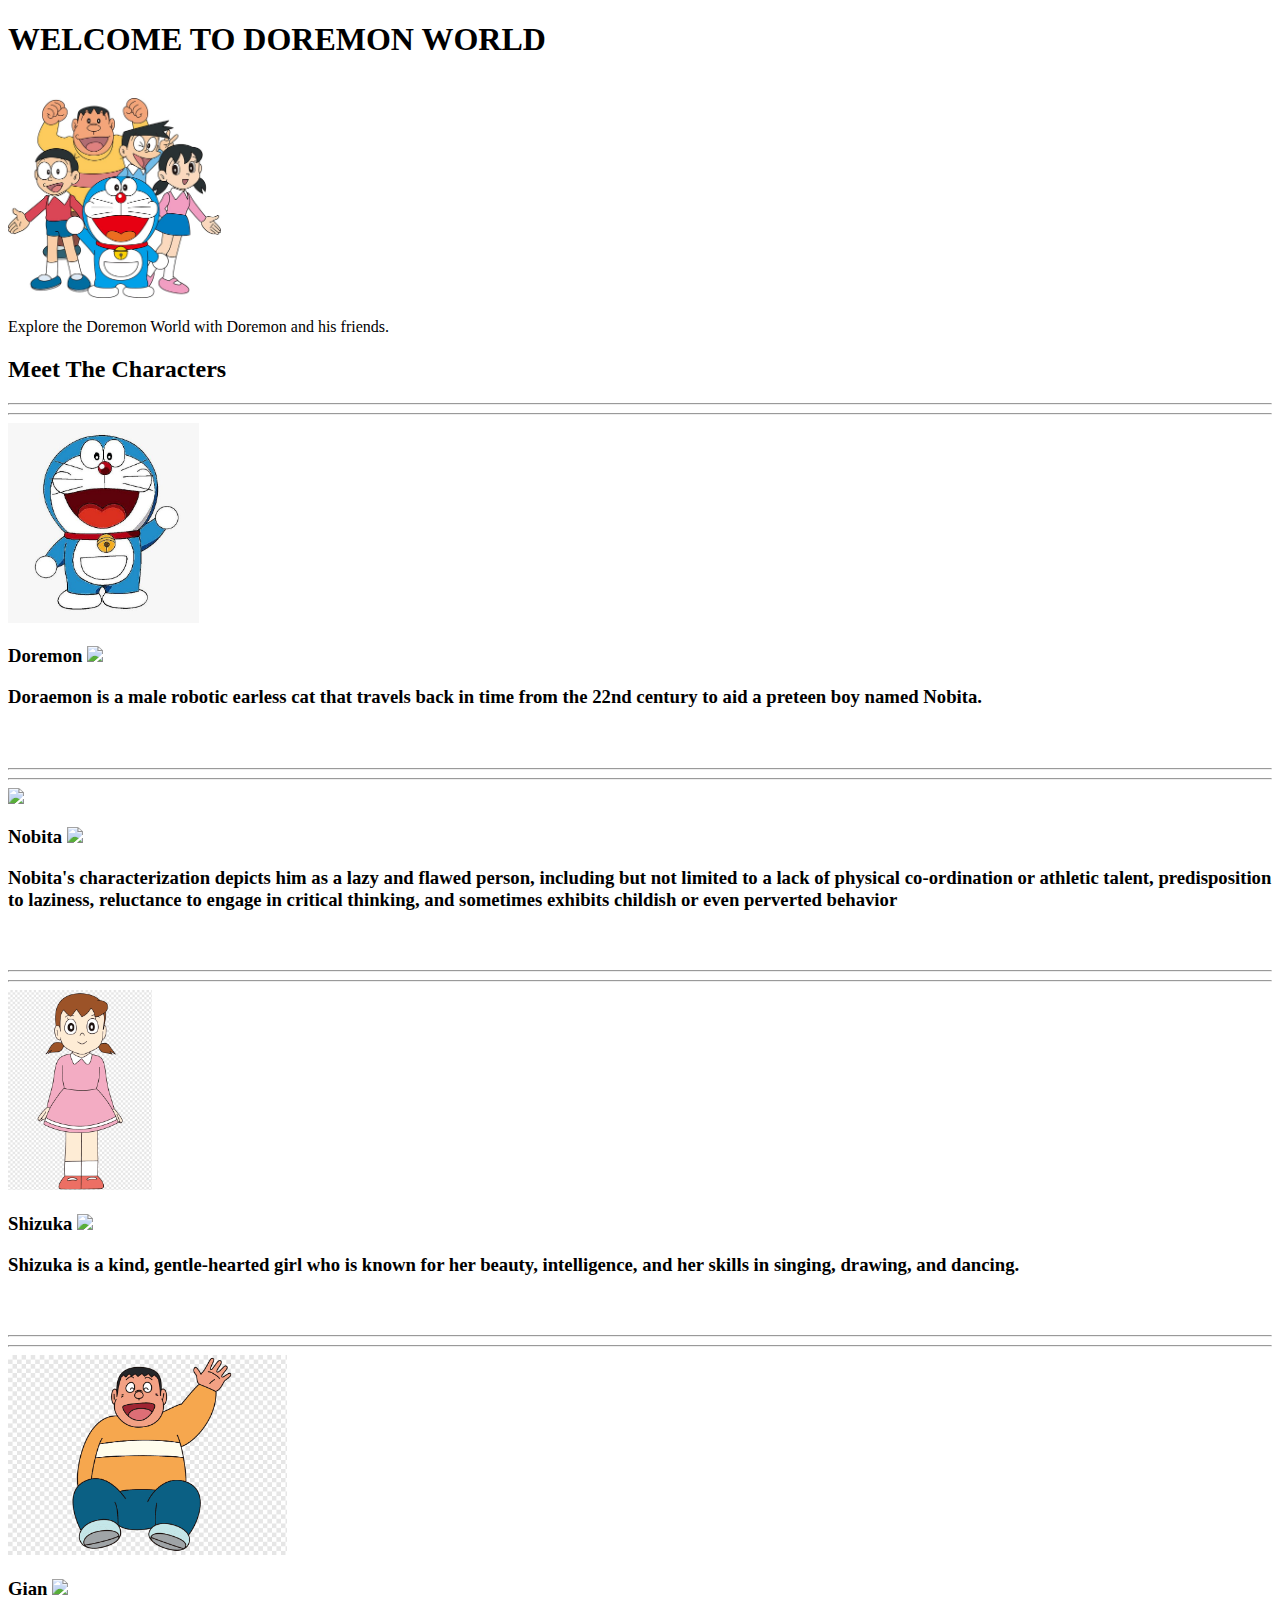
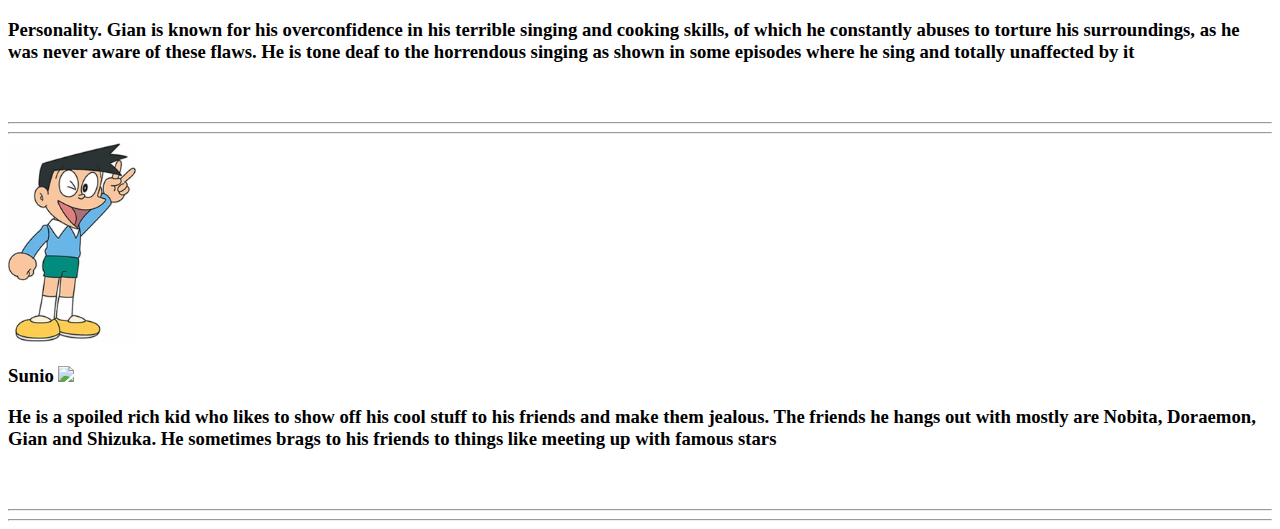
==== Index.html @ fe679262 "Home page Added" ====
<!DOCTYPE html>
<html >
<head>
    
    <title>Doremon world</title>
</head>
<body>
    <div>
   
    <h1>WELCOME TO DOREMON WORLD</h1><br>

   <img src="./characters/main.jpg" height="200">
   <p>
    Explore the Doremon World with Doremon and his friends.
   </p>
</div>


<h2> Meet The Characters</h2>
<hr/> <hr/>

<div>
    <img src="./characters/doremon.jpg" height="200">
    <h3> Doremon
        <a href="Doremon.html">
            <img src="info.jpg" height="50">
        </a>
    <p>   Doraemon is a male robotic earless cat that travels back in time from the 22nd century to aid a preteen boy named Nobita.</p><br>

</p>
    </h3>
</div>

<hr/> <hr/>

<div>
    <img src="./characters/Nobita.jpg" height="200">
    <h3> Nobita
        <a href="Nobita.html">
            <img src="info.jpg" height="50">
        </a>
    <p>   Nobita's characterization depicts him as a lazy and flawed person, including but not limited to a lack of physical co-ordination or athletic talent, predisposition to laziness, reluctance to engage in critical thinking, and sometimes exhibits childish or even perverted behavior</p><br>

</p>
    </h3>
</div>

<hr/> <hr/>

<div>
    <img src="./characters/shijuka.jpg" height="200">
    <h3> Shizuka
        <a href="ashizuka.html">
            <img src="info.jpg" height="50">
        </a>
    <p> Shizuka is a kind, gentle-hearted girl who is known for her beauty, intelligence, and her skills in singing, drawing, and dancing.</p><br>

</p>
    </h3>
</div>

<hr/> <hr/>

<div>
    <img src="./characters/jiyan.jpg" height="200">
    <h3> Gian
        <a href="Gian.html">
            <img src="info.jpg" height="50">
        </a>
    <p> Personality. Gian is known for his overconfidence in his terrible singing and cooking skills, of which he constantly abuses to torture his surroundings, as he was never aware of these flaws. He is tone deaf to the horrendous singing as shown in some episodes where he sing and totally unaffected by it</p><br>

    </h3>
</div>

<hr/> <hr/>

<div>
    <img src="./characters/sunio.jpg" height="200">
    <h3> Sunio
        <a href="Sunio.html">
            <img src="info.jpg" height="50">
        </a>
    <p> He is a spoiled rich kid who likes to show off his cool stuff to his friends and make them jealous. The friends he hangs out with mostly are Nobita, Doraemon, Gian and Shizuka. He sometimes brags to his friends to things like meeting up with famous stars</p><br>

    </h3>
</div>

<hr/> <hr/>


</body>

</html>
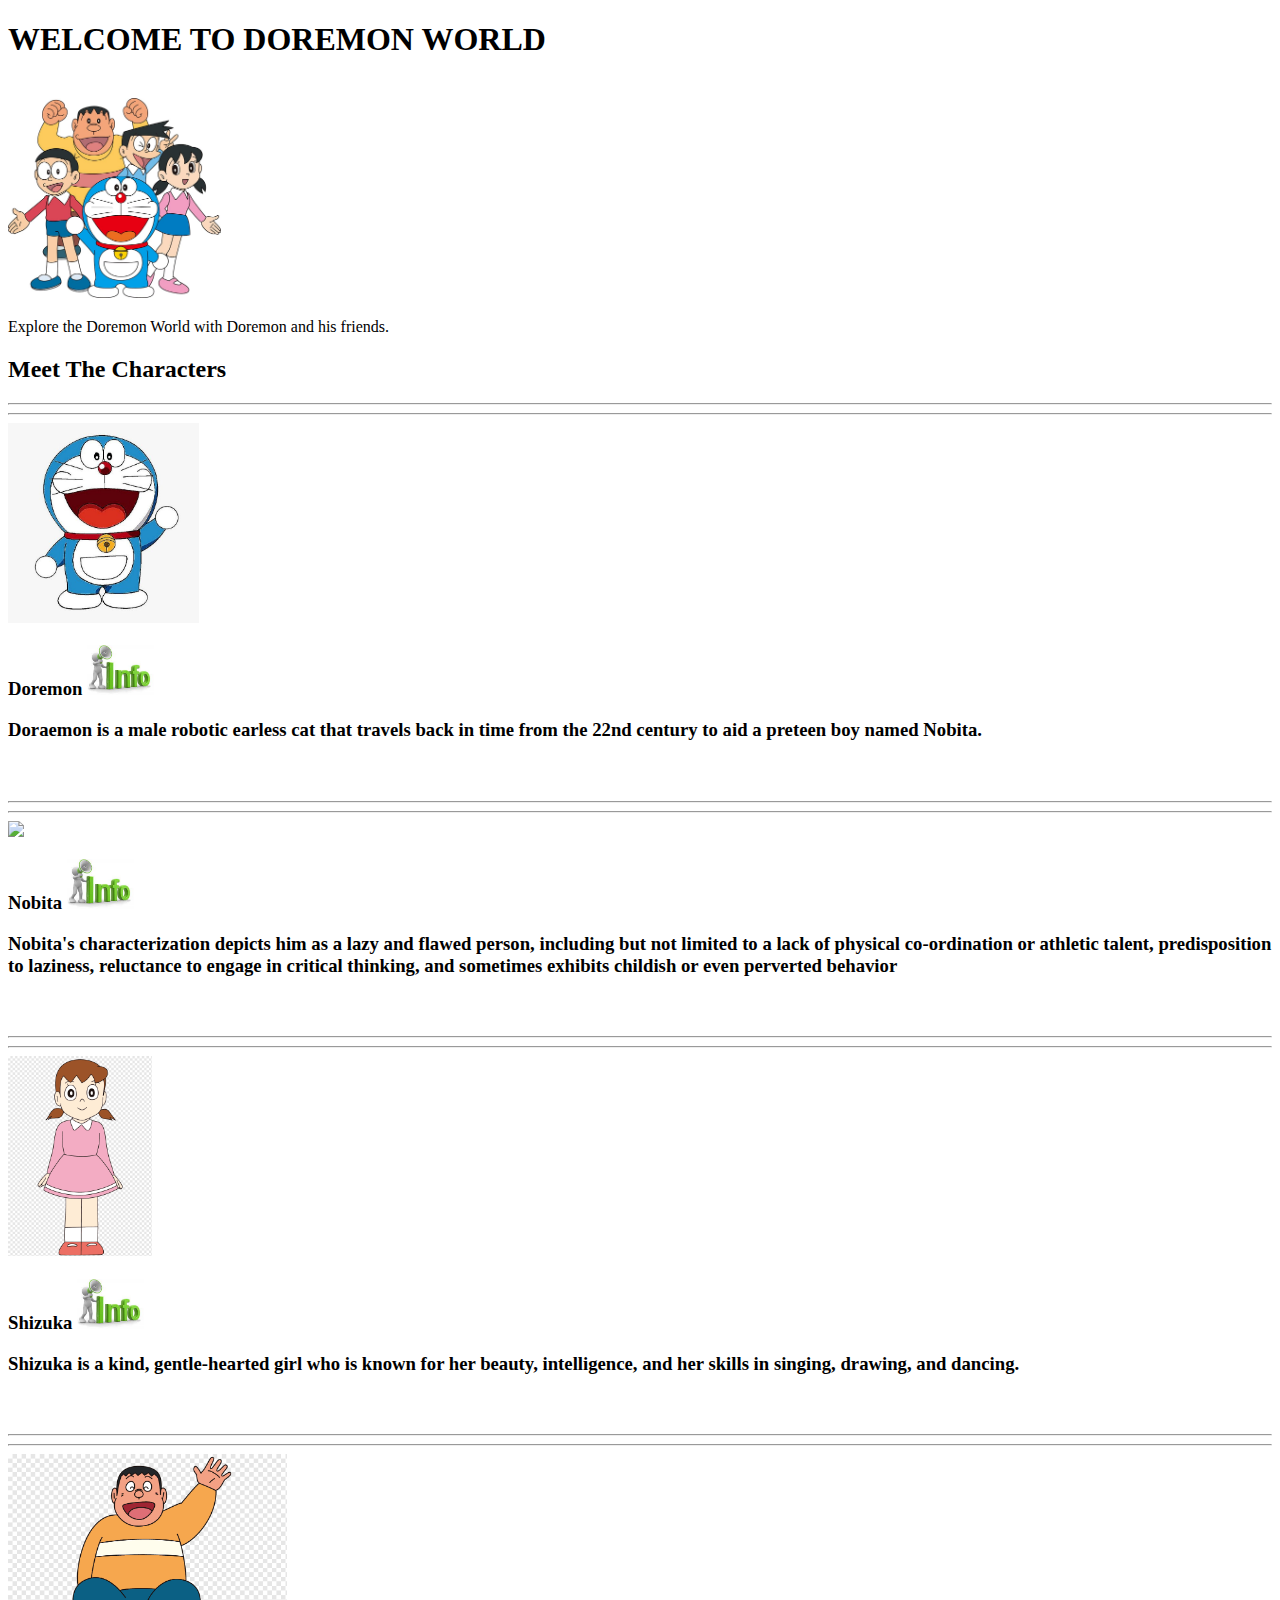
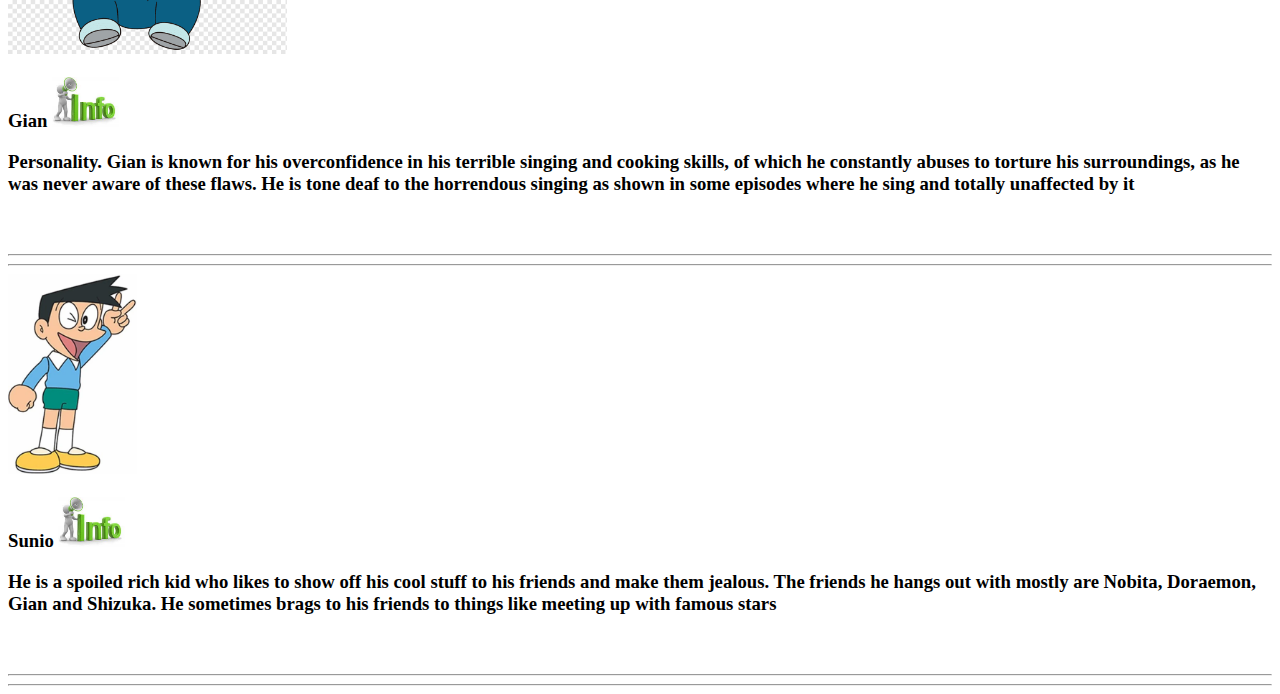
==== commit 3ff5011a: "shizuka page updated" ====
--- a/Index.html
+++ b/Index.html
@@ -50,7 +50,7 @@
 <div>
     <img src="./characters/shijuka.jpg" height="200">
     <h3> Shizuka
-        <a href="ashizuka.html">
+        <a href="shizuka.html">
             <img src="info.jpg" height="50">
         </a>
     <p> Shizuka is a kind, gentle-hearted girl who is known for her beauty, intelligence, and her skills in singing, drawing, and dancing.</p><br>
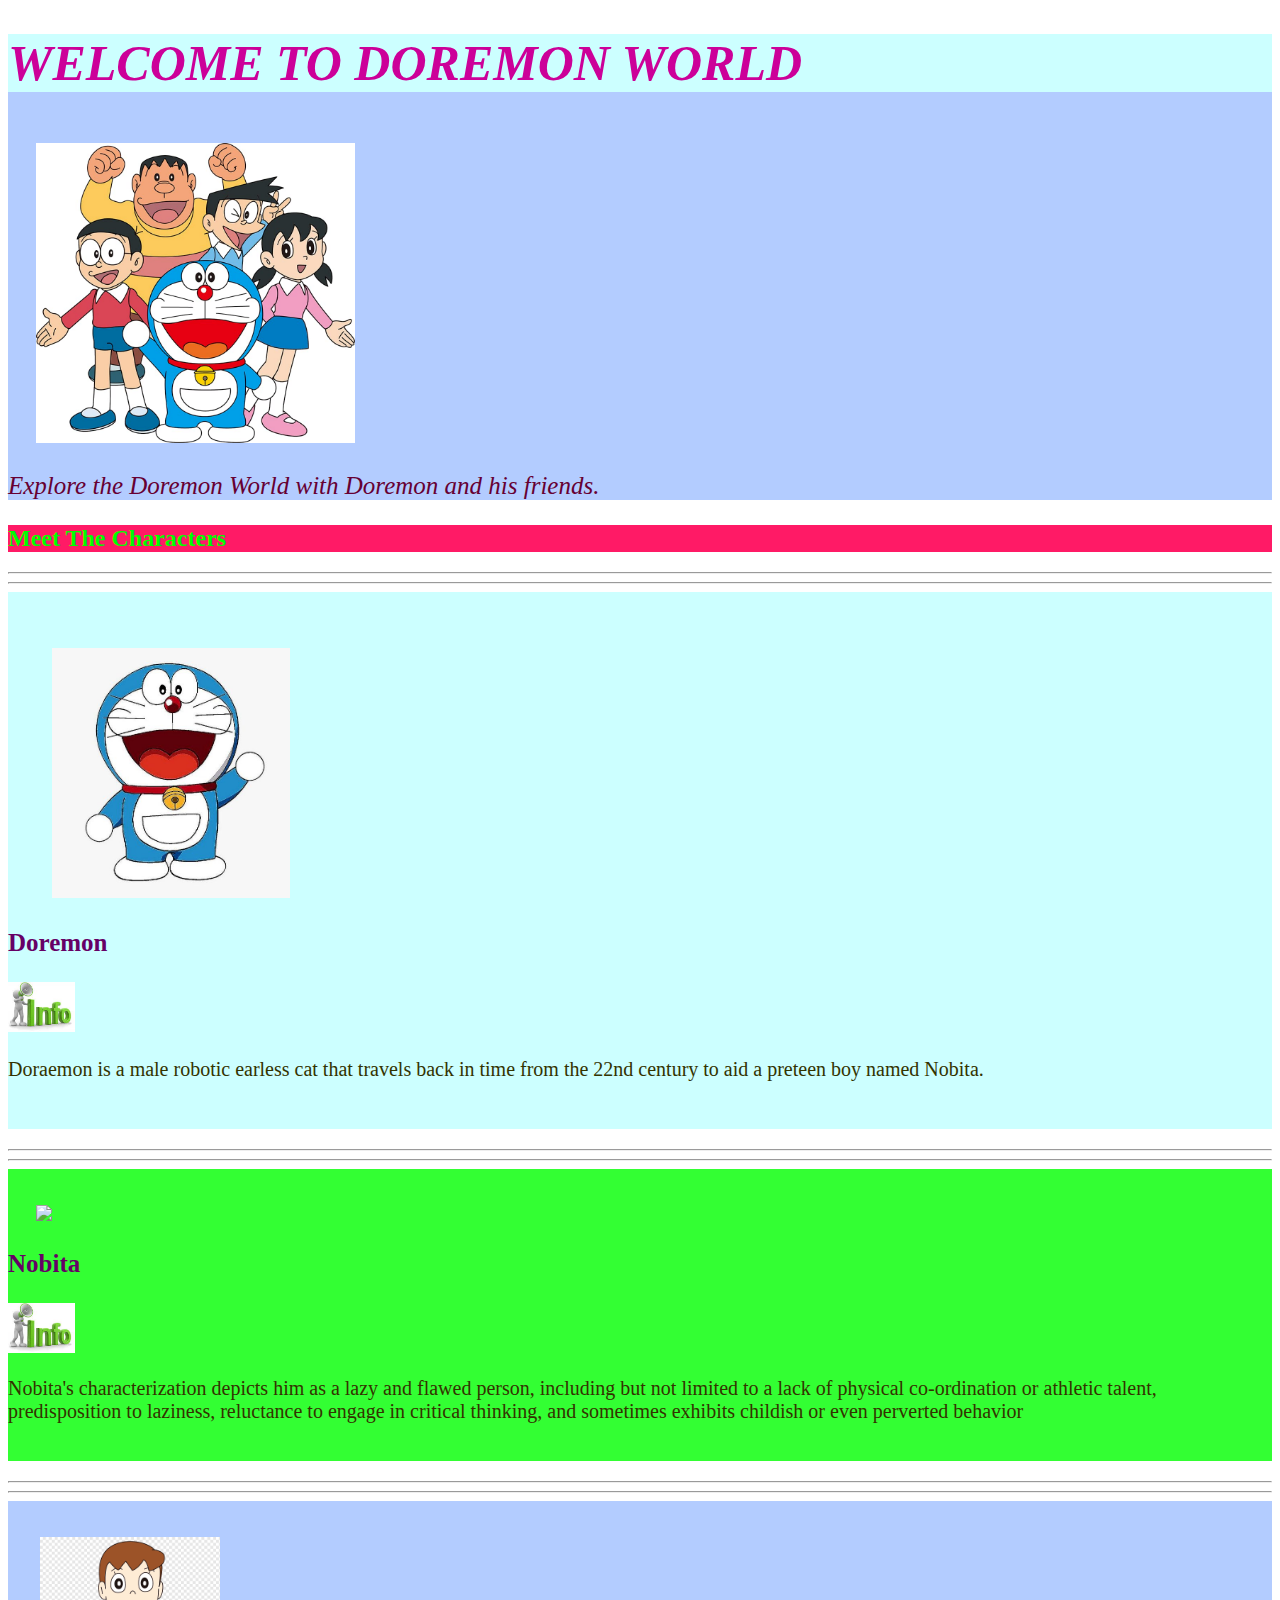
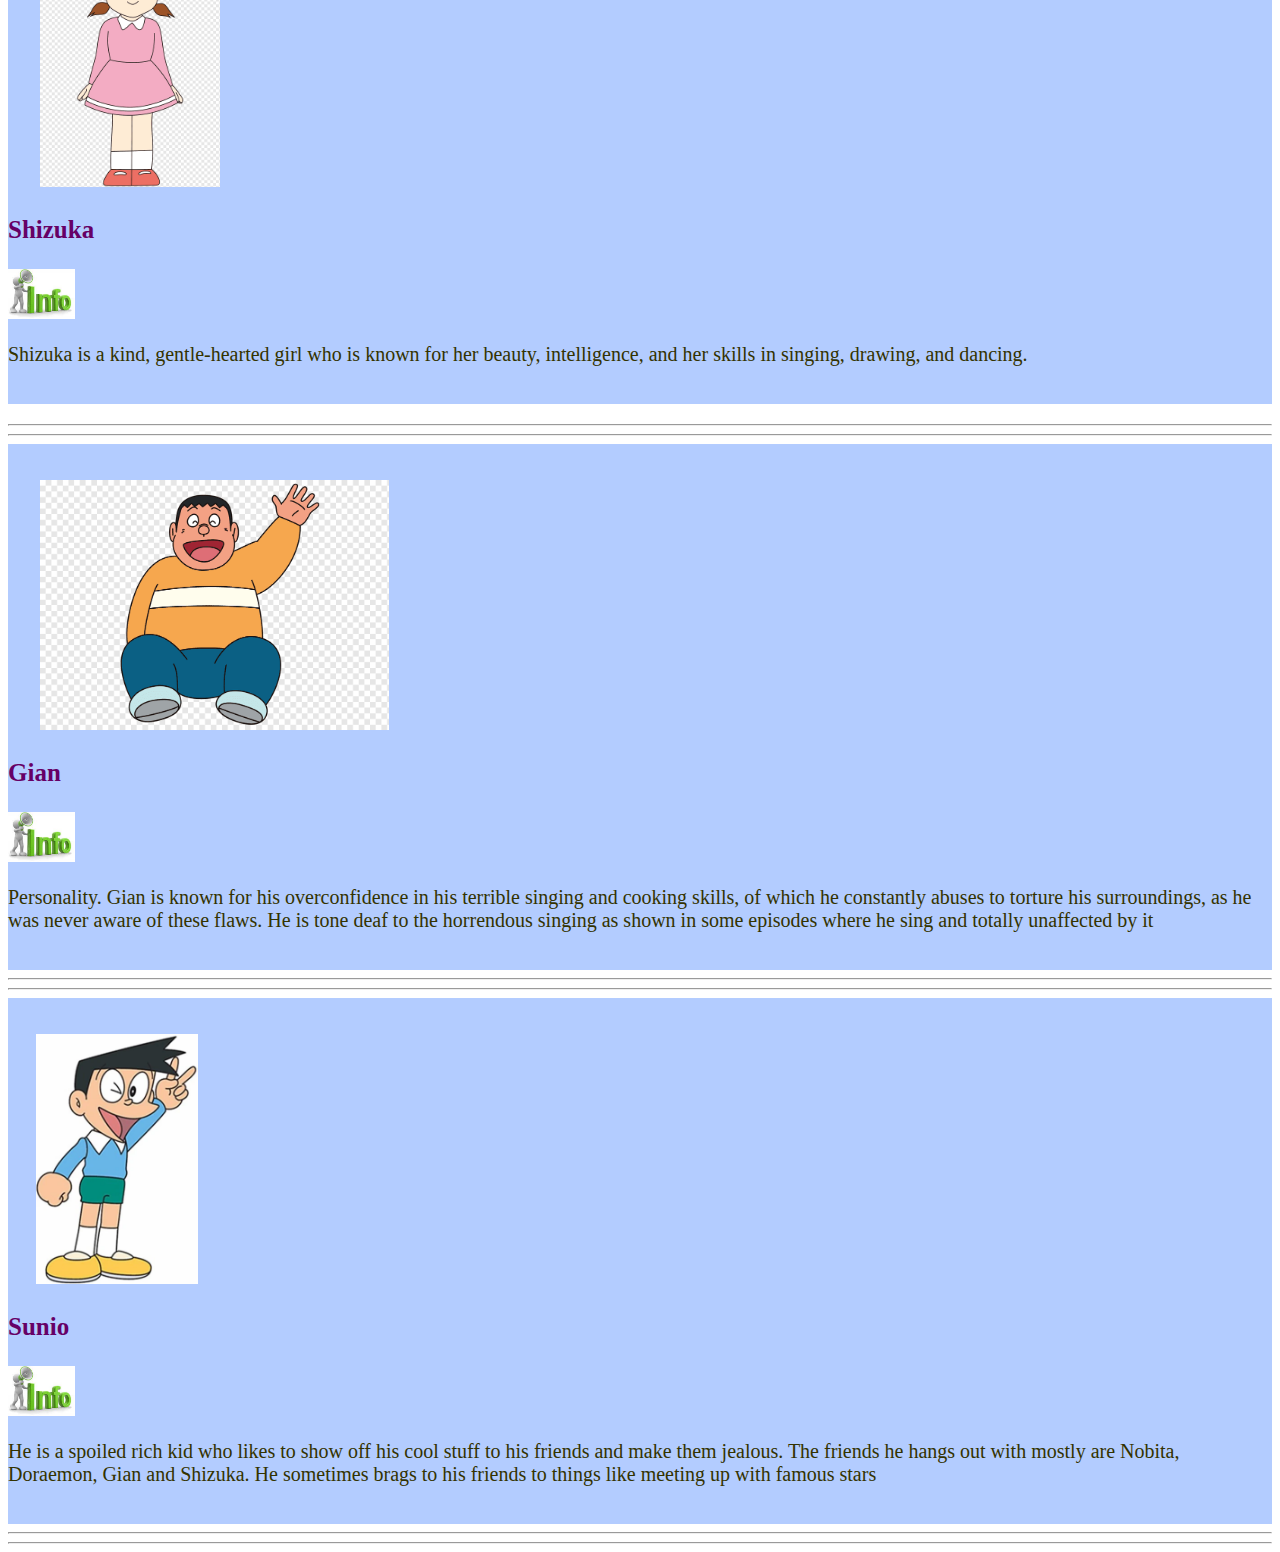
==== commit 87b31d05: "css file added" ====
--- a/Index.html
+++ b/Index.html
@@ -3,15 +3,63 @@
 <head>
     
     <title>Doremon world</title>
+   
+
+    <style>
+
+        .text
+        {
+            background-color: #ccffff;
+            font-size: 25px;
+
+        }
+        #identity
+        {
+            background-color: #33ff33;
+        }
+
+        h1
+        {
+            color: #333300;
+
+        }
+
+        h2
+        {
+            color: #00ff00;
+            background-color: #ff1a66;
+
+        }
+
+        h3
+        {
+            color: #660066;
+            font-size: 25px;
+
+        }
+
+        div
+        {
+            background-color: #b3ccff;
+
+        }
+
+        p
+        {
+            color:#333300;
+            font-size: 20px;
+            
+        }
+    </style>
 </head>
 <body>
     <div>
    
-    <h1>WELCOME TO DOREMON WORLD</h1><br>
+   <i> <h1 style="color :#cc0099; font-size:50px; background-color: #ccffff ">WELCOME TO DOREMON WORLD</h1></i><br>
 
-   <img src="./characters/main.jpg" height="200">
-   <p>
-    Explore the Doremon World with Doremon and his friends.
+   &nbsp;&nbsp;&nbsp;&nbsp;&nbsp;&nbsp;&nbsp;<img src="./characters/main.jpg" height="300">
+   <p style=" font-size:25px; color:#660033">
+   <i> Explore the Doremon World with Doremon and his friends.</i> 
    </p>
 </div>
 
@@ -19,70 +67,71 @@
 <h2> Meet The Characters</h2>
 <hr/> <hr/>
 
-<div>
-    <img src="./characters/doremon.jpg" height="200">
-    <h3> Doremon
+<div class="text"> <br><br>
+    &nbsp;&nbsp;&nbsp;&nbsp;&nbsp;&nbsp;&nbsp;<img src="./characters/doremon.jpg" height="250">
+        <h3> Doremon </h3>
         <a href="Doremon.html">
             <img src="info.jpg" height="50">
         </a>
-    <p>   Doraemon is a male robotic earless cat that travels back in time from the 22nd century to aid a preteen boy named Nobita.</p><br>
+    <p>   
+        Doraemon is a male robotic earless cat that travels back in time from the 22nd century to aid a preteen boy named Nobita.</p><br>
 
 </p>
-    </h3>
+    
 </div>
 
 <hr/> <hr/>
 
-<div>
-    <img src="./characters/Nobita.jpg" height="200">
-    <h3> Nobita
+<div id="identity"> <br><br>
+    &nbsp;&nbsp;&nbsp;&nbsp;&nbsp;&nbsp;&nbsp;<img src="./characters/Nobita.jpg" height="250">
+    <h3> Nobita   </h3>
         <a href="Nobita.html">
             <img src="info.jpg" height="50">
         </a>
     <p>   Nobita's characterization depicts him as a lazy and flawed person, including but not limited to a lack of physical co-ordination or athletic talent, predisposition to laziness, reluctance to engage in critical thinking, and sometimes exhibits childish or even perverted behavior</p><br>
 
 </p>
-    </h3>
+  
 </div>
 
 <hr/> <hr/>
 
-<div>
-    <img src="./characters/shijuka.jpg" height="200">
-    <h3> Shizuka
+<div> <br><br>
+    &nbsp;&nbsp;&nbsp;&nbsp;&nbsp;&nbsp;&nbsp; <img src="./characters/shijuka.jpg" height="250">
+    <h3> Shizuka   </h3>
         <a href="shizuka.html">
             <img src="info.jpg" height="50">
         </a>
     <p> Shizuka is a kind, gentle-hearted girl who is known for her beauty, intelligence, and her skills in singing, drawing, and dancing.</p><br>
 
 </p>
-    </h3>
+  
 </div>
 
 <hr/> <hr/>
 
-<div>
-    <img src="./characters/jiyan.jpg" height="200">
-    <h3> Gian
+<div > <br><br>
+    &nbsp;&nbsp;&nbsp;&nbsp;&nbsp;&nbsp;&nbsp; <img src="./characters/jiyan.jpg" height="250">
+    <h3> Gian     </h3>
         <a href="Gian.html">
             <img src="info.jpg" height="50">
         </a>
     <p> Personality. Gian is known for his overconfidence in his terrible singing and cooking skills, of which he constantly abuses to torture his surroundings, as he was never aware of these flaws. He is tone deaf to the horrendous singing as shown in some episodes where he sing and totally unaffected by it</p><br>
 
-    </h3>
+
 </div>
 
 <hr/> <hr/>
 
-<div>
-    <img src="./characters/sunio.jpg" height="200">
-    <h3> Sunio
+<div> <br><br>
+    &nbsp;&nbsp;&nbsp;&nbsp;&nbsp;&nbsp;&nbsp;<img src="./characters/sunio.jpg" height="250">
+    <h3> Sunio   </h3>
         <a href="Sunio.html">
             <img src="info.jpg" height="50">
         </a>
     <p> He is a spoiled rich kid who likes to show off his cool stuff to his friends and make them jealous. The friends he hangs out with mostly are Nobita, Doraemon, Gian and Shizuka. He sometimes brags to his friends to things like meeting up with famous stars</p><br>
 
-    </h3>
+   
 </div>
 
 <hr/> <hr/>
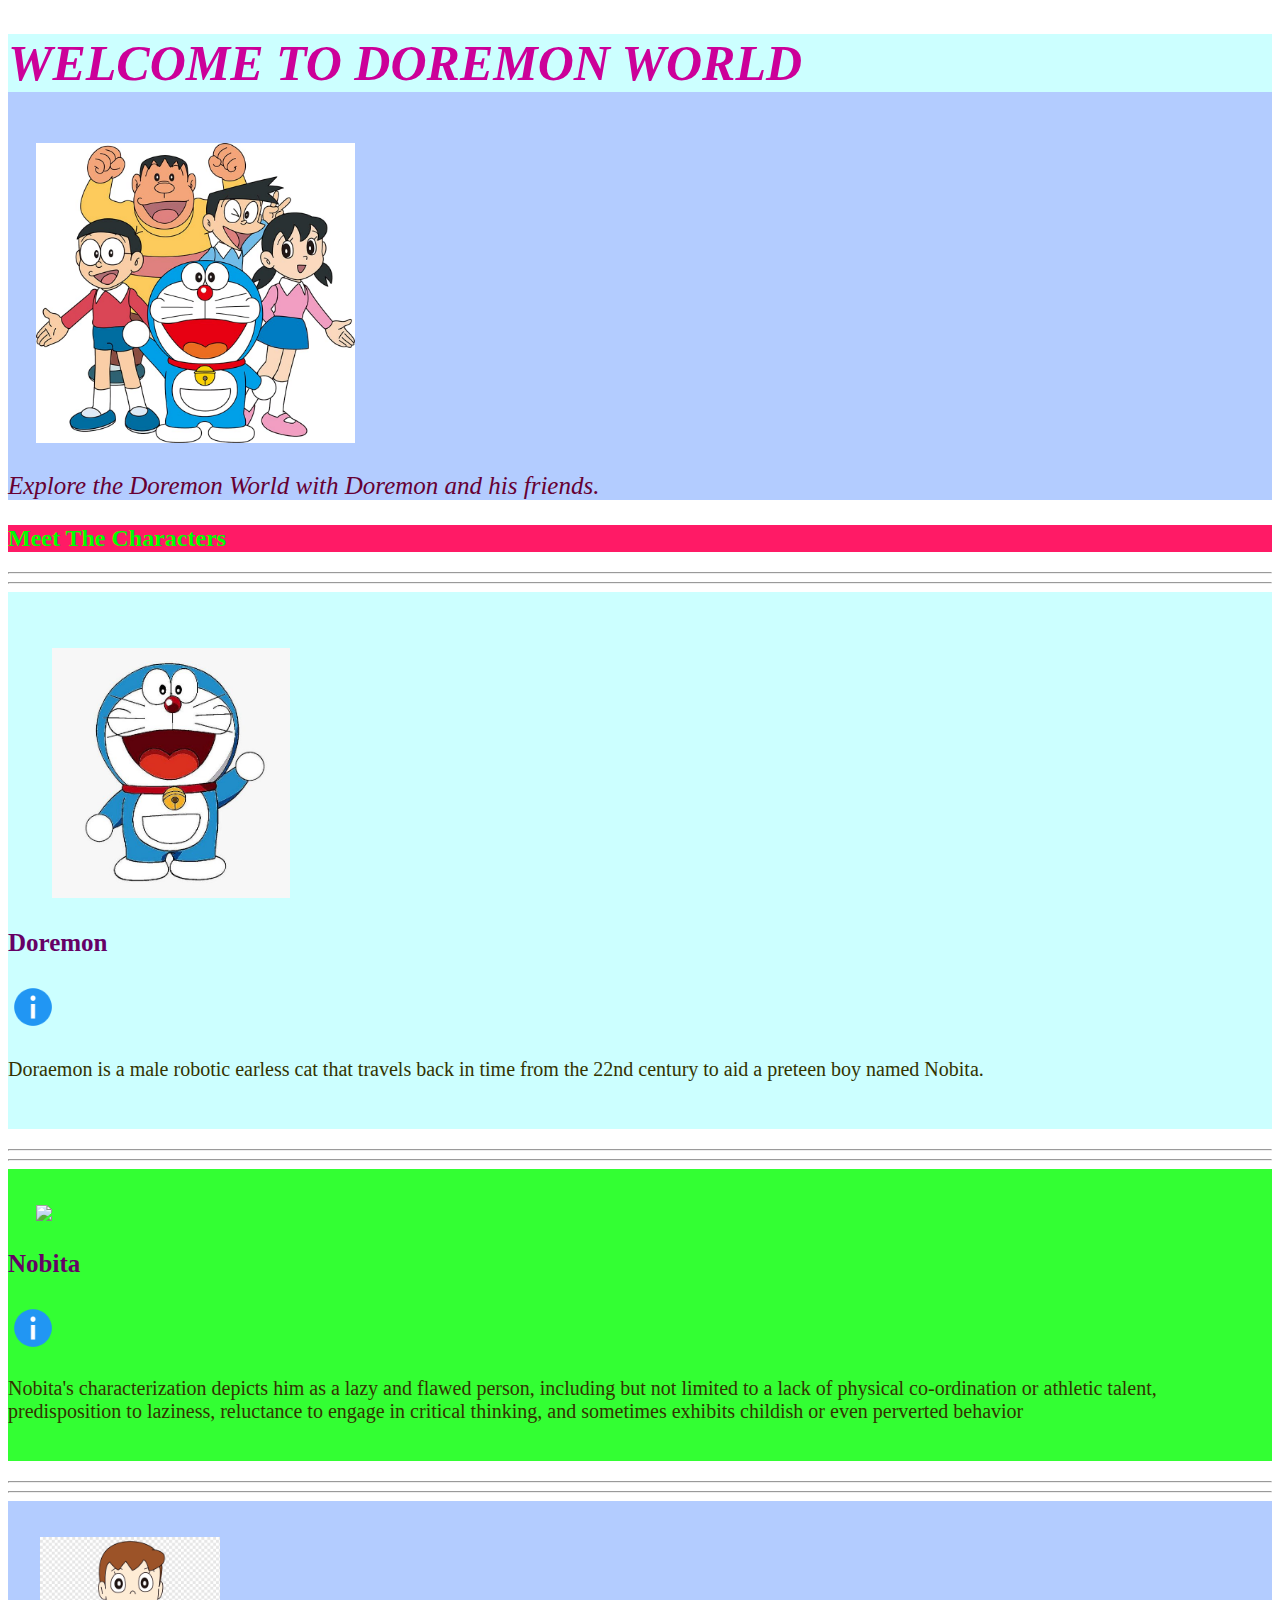
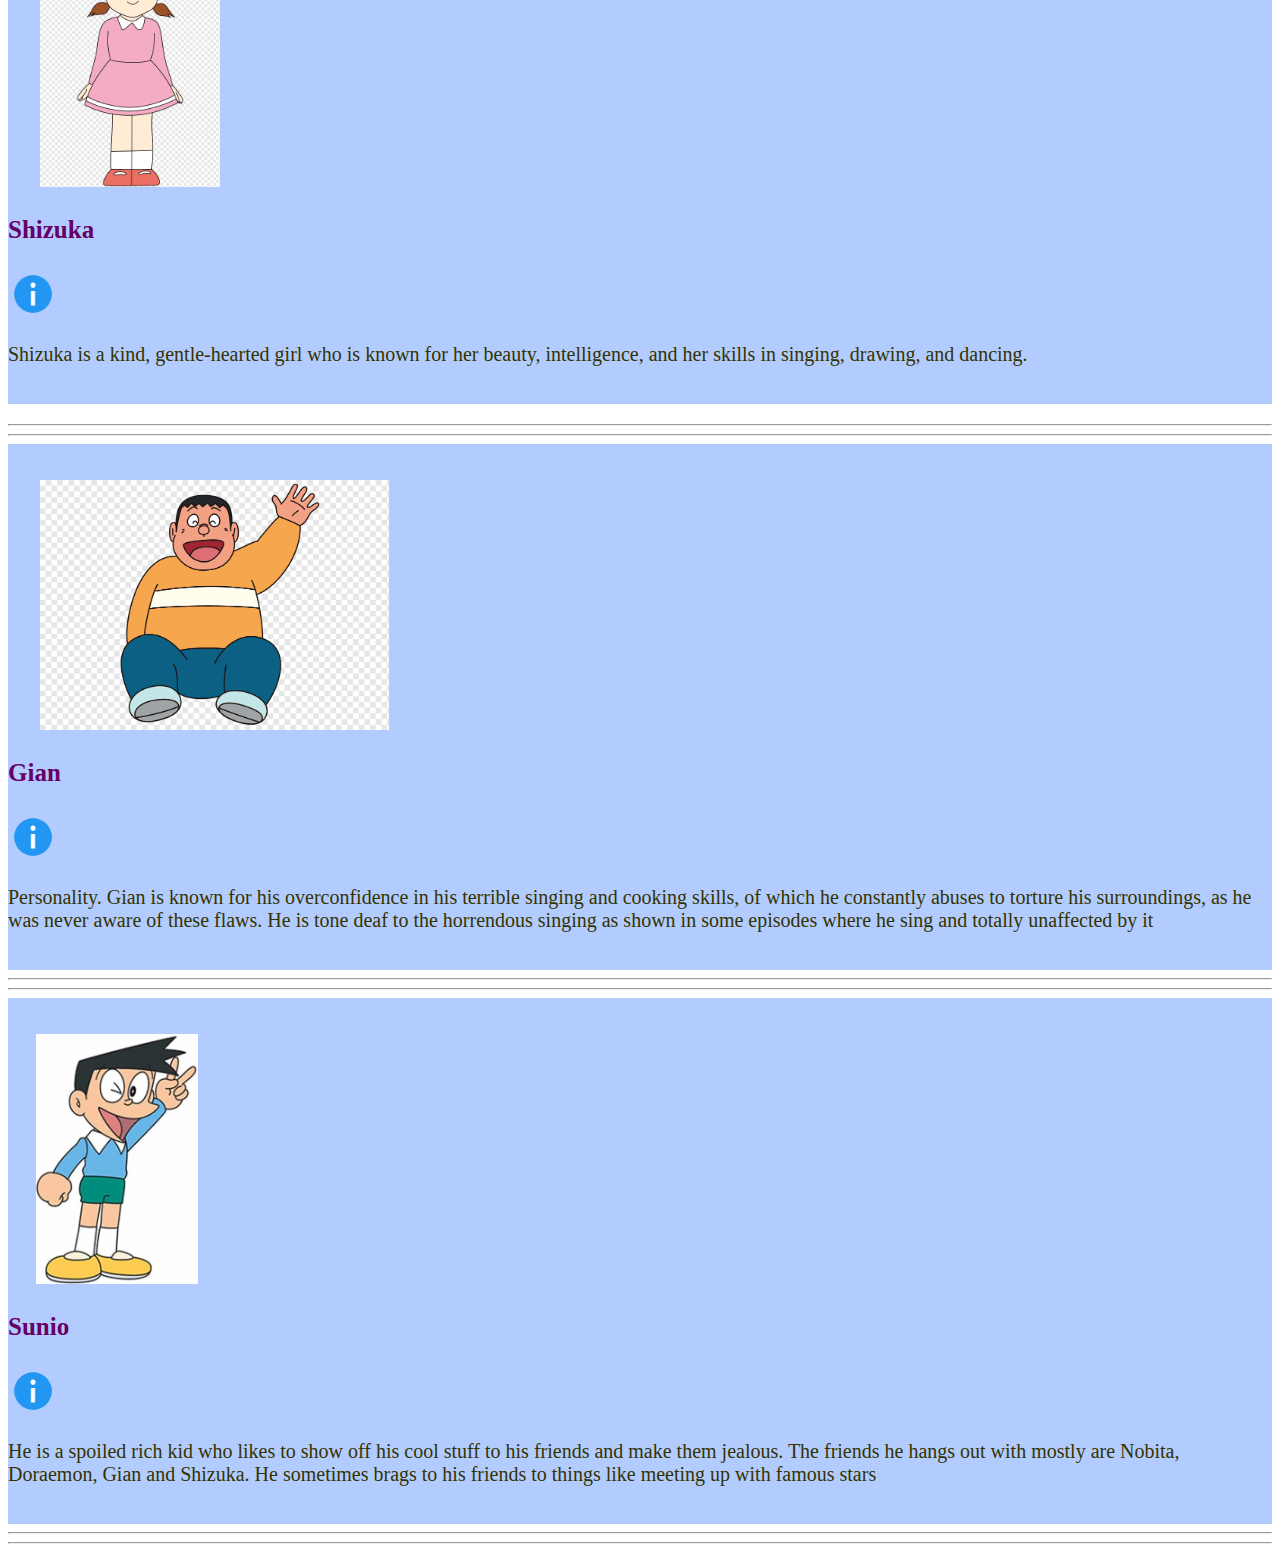
==== commit 797490bc: "folder structure" ====
--- a/Index.html
+++ b/Index.html
@@ -70,8 +70,8 @@
 <div class="text"> <br><br>
     &nbsp;&nbsp;&nbsp;&nbsp;&nbsp;&nbsp;&nbsp;<img src="./characters/doremon.jpg" height="250">
         <h3> Doremon </h3>
-        <a href="Doremon.html">
-            <img src="info.jpg" height="50">
+        <a href="./pages/Doremon.html">
+            <img src="./characters/info.png" height="50">
         </a>
     <p>   
         Doraemon is a male robotic earless cat that travels back in time from the 22nd century to aid a preteen boy named Nobita.</p><br>
@@ -85,8 +85,8 @@
 <div id="identity"> <br><br>
     &nbsp;&nbsp;&nbsp;&nbsp;&nbsp;&nbsp;&nbsp;<img src="./characters/Nobita.jpg" height="250">
     <h3> Nobita   </h3>
-        <a href="Nobita.html">
-            <img src="info.jpg" height="50">
+        <a href="./pages/Nobita.html">
+            <img src="./characters/info.png" height="50">
         </a>
     <p>   Nobita's characterization depicts him as a lazy and flawed person, including but not limited to a lack of physical co-ordination or athletic talent, predisposition to laziness, reluctance to engage in critical thinking, and sometimes exhibits childish or even perverted behavior</p><br>
 
@@ -99,8 +99,8 @@
 <div> <br><br>
     &nbsp;&nbsp;&nbsp;&nbsp;&nbsp;&nbsp;&nbsp; <img src="./characters/shijuka.jpg" height="250">
     <h3> Shizuka   </h3>
-        <a href="shizuka.html">
-            <img src="info.jpg" height="50">
+        <a href="./pages/shizuka.html">
+            <img src="./characters/info.png" height="50">
         </a>
     <p> Shizuka is a kind, gentle-hearted girl who is known for her beauty, intelligence, and her skills in singing, drawing, and dancing.</p><br>
 
@@ -113,8 +113,8 @@
 <div > <br><br>
     &nbsp;&nbsp;&nbsp;&nbsp;&nbsp;&nbsp;&nbsp; <img src="./characters/jiyan.jpg" height="250">
     <h3> Gian     </h3>
-        <a href="Gian.html">
-            <img src="info.jpg" height="50">
+        <a href="./pages/Gian.html">
+            <img src="./characters/info.png" height="50">
         </a>
     <p> Personality. Gian is known for his overconfidence in his terrible singing and cooking skills, of which he constantly abuses to torture his surroundings, as he was never aware of these flaws. He is tone deaf to the horrendous singing as shown in some episodes where he sing and totally unaffected by it</p><br>
 
@@ -126,8 +126,8 @@
 <div> <br><br>
     &nbsp;&nbsp;&nbsp;&nbsp;&nbsp;&nbsp;&nbsp;<img src="./characters/sunio.jpg" height="250">
     <h3> Sunio   </h3>
-        <a href="Sunio.html">
-            <img src="info.jpg" height="50">
+        <a href="./pages/Sunio.html">
+            <img src="./characters/info.png" height="50">
         </a>
     <p> He is a spoiled rich kid who likes to show off his cool stuff to his friends and make them jealous. The friends he hangs out with mostly are Nobita, Doraemon, Gian and Shizuka. He sometimes brags to his friends to things like meeting up with famous stars</p><br>
 
